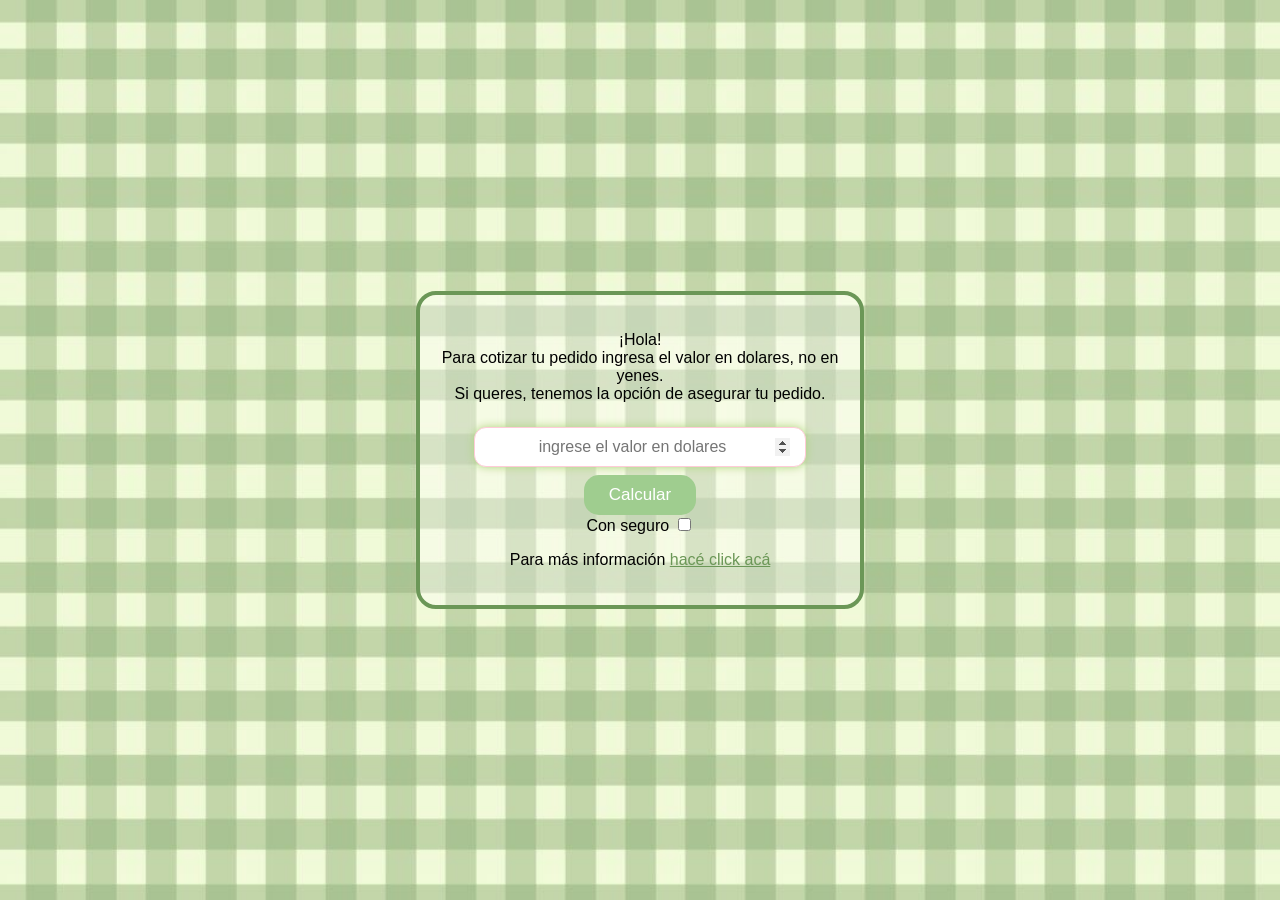
==== index.html @ 22d78f36 "Update index.html" ====
<!DOCTYPE html>
<html lang="es">
<head>
  <meta charset="UTF-8">
  <meta name="viewport" content="width=device-width, initial-scale=1.0">
  <link rel="stylesheet" type="text/css" href="style.css">
  <link rel="stylesheet" href="https://www.w3schools.com/w3css/5/w3.css">
  <link rel="icon" href="img/color-pixels-clover-pack.png">
  <title>Hope pps Buyee</title>
</head>
<body>
    <!-- <h1 id="nombre-pagina"><span class="linea-arriba">Lucky S</span>tore Bunyee</h1> --> 
    <div class="container w3-large" id="calculadora">
        
        <div class="instucciones">
            <p>¡Hola!<br>Para cotizar tu pedido ingresa el valor en dolares, no en yenes.<br>Si queres, tenemos la opción de asegurar tu pedido.</p>
        </div>
        <input type="number" id="valor_usd" placeholder="ingrese el valor en dolares" step="0.01">
        <button class="boton-calcular" type="submit" onclick="calcular()">Calcular</button>
        <div class="selections">
            <label for="seguro">Con  seguro</label>
            <input type="checkbox" name="seguro" id="seguro">
            <input type="checkbox" name="checkOculto" id="checkOculto">
        </div>
        
        <div class="mensajes">
            <p class="resultado" id="resultado"></p>
            <p id="aclaracion"></p>
            <p id="error-message"></p>
        </div>
        <p>Para más información <a href="https://docs.google.com/spreadsheets/d/1WShaPKVmJWxKyPCC_48UeqVaKQ2U6KZrVbUXx7RgIYA/edit?gid=1739353427#gid=1739353427" target="_blank" id="link-carrd">hacé click acá</a></p>
    </div>
    <script src="script.js"></script>
</body>
</html>
---- style.css ----
html, body {
    height: 100%;
    margin: 0;
    overflow: hidden;
}
body, h1, h2, h3, h4, h5, h6  {
    font-family: Helvetica, Arial, sans-serif;
}
body {  
    background-image: url('img/fondo hope pps 2.jpg');
    background-size: cover;
    background-position: center;
    background-repeat: no-repeat;
    min-height: 100vh;
    display: flex;
    justify-content: center;
    align-items: center;
}

.mensajes{
    color: gray;
}
#valor_usd{
    width: 300px;
    text-align: center;
}
#calculadora{
    padding: 20px;
    border-style: solid;
    border-color: #6B9757;
    border-width: 4px; 
    border-radius: 20px;
    background-color: rgba(255, 252, 252, 0.336);
    max-width: 400px;
    width: 100%;
    text-align: center;
}
#link-carrd {
    color: #6B9757;
}
.selections{
    margin-bottom: 8px;
}
button {
    padding: 10px 25px;
    font-size: 17px;
    background: #9fcd8f;    
    color: #ffffff;
    border: none;
    border-radius: 15px;
    cursor: pointer;
    transition: all 0.3s;
    white-space: nowrap;
    font-family: Helvetica, Arial, sans-serif;

}
#checkOculto{
  display: none;
}
button:hover {
    background: #6b9757;    
    transform: scale(1.02);
}

input[type=number]{
    padding: 10px 15px;
    font-size: 16px;
    border: 1.5px solid #ffcbd8;
    border-radius: 12px;
    background: #fff;
    color: #fd94ae;
    width: calc(70% - 30px);
    margin: 8px 0;
    transition: all 0.2s;
}
input:focus {
    outline: none;
    box-shadow: 0 0 10px #AED581;
}
/* #nombre-pagina{
    display: inline-block;
    color: gray;

    
}
.linea-arriba{
    text-decoration: overline;
} */
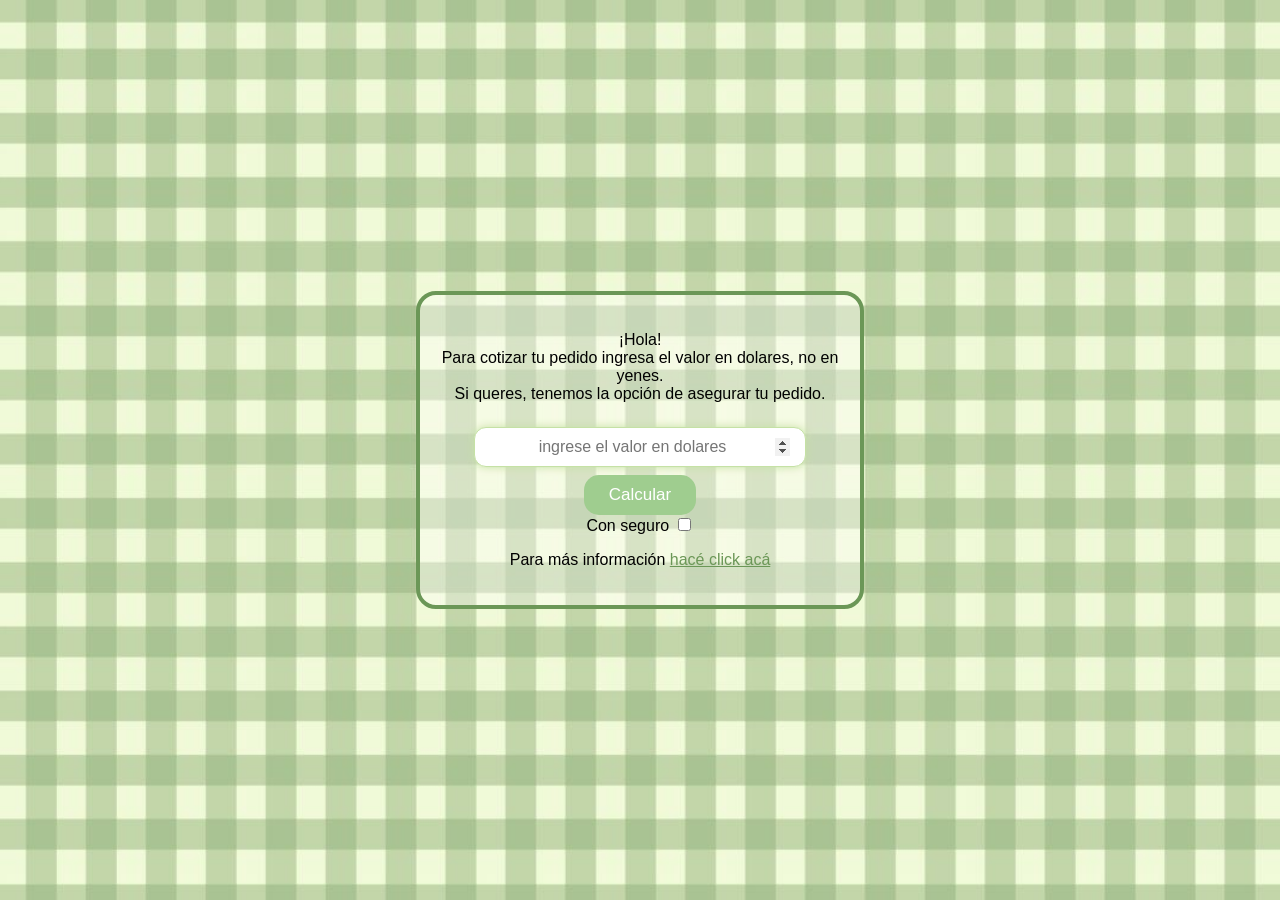
==== commit ade2d263: "Update index.html" ====
--- a/index.html
+++ b/index.html
@@ -5,7 +5,7 @@
   <meta name="viewport" content="width=device-width, initial-scale=1.0">
   <link rel="stylesheet" type="text/css" href="style.css">
   <link rel="stylesheet" href="https://www.w3schools.com/w3css/5/w3.css">
-  <link rel="icon" href="img/color-pixels-clover-pack.png">
+  <link rel="icon" href="img/1764729548881.png">
   <title>Hope pps Buyee</title>
 </head>
 <body>
--- a/style.css
+++ b/style.css
@@ -65,7 +65,7 @@
 input[type=number]{
     padding: 10px 15px;
     font-size: 16px;
-    border: 1.5px solid #ffcbd8;
+    border: 1.5px solid #c5e1a5;
     border-radius: 12px;
     background: #fff;
     color: #fd94ae;
@@ -75,7 +75,7 @@
 }
 input:focus {
     outline: none;
-    box-shadow: 0 0 10px #AED581;
+    box-shadow: 0 0 10px #c5e1a5;
 }
 /* #nombre-pagina{
     display: inline-block;
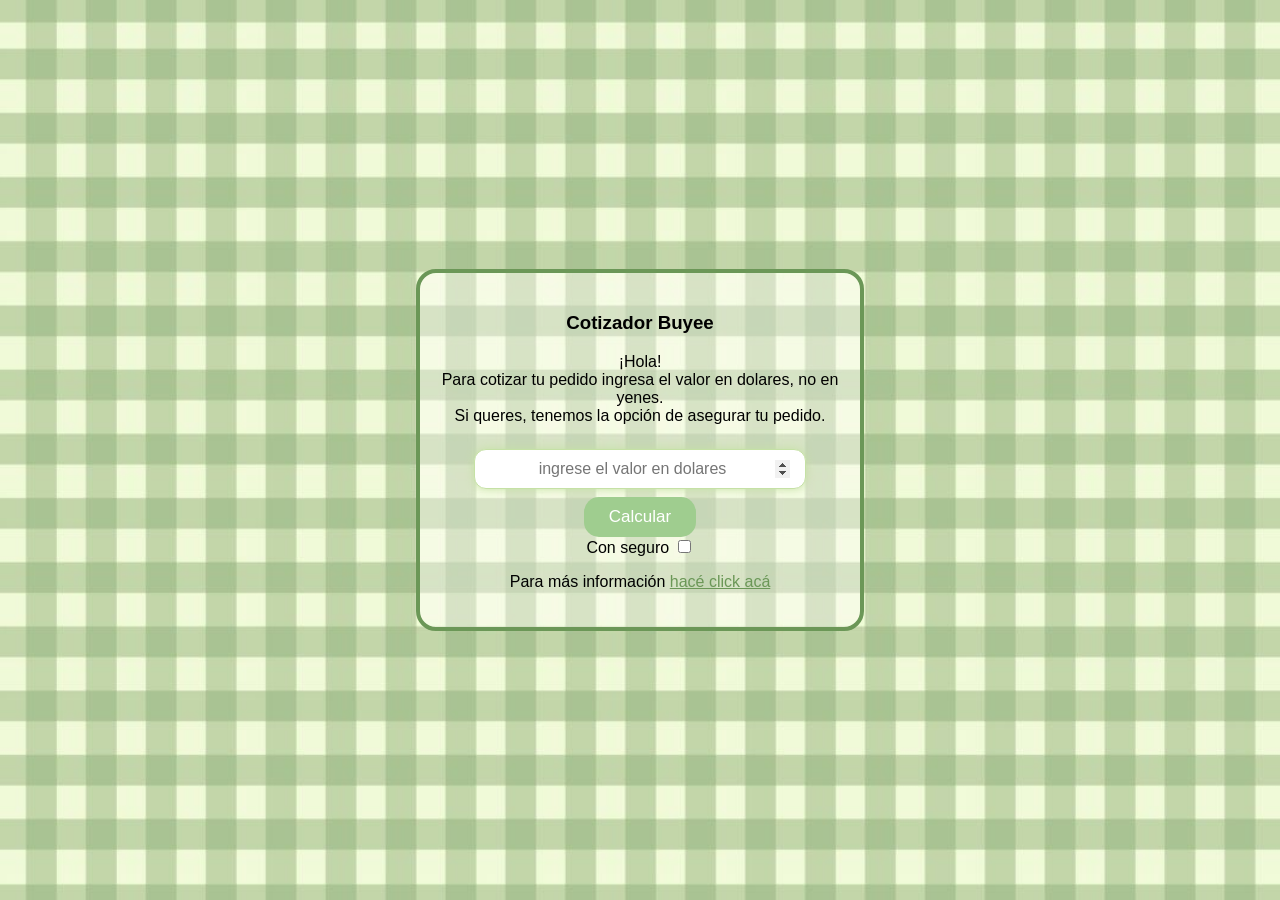
==== commit b637fbd5: "añadiendo título para diferenciar calculadoras" ====
--- a/index.html
+++ b/index.html
@@ -13,9 +13,11 @@
     <div class="container w3-large" id="calculadora">
         
         <div class="instucciones">
+            <h3>Cotizador Buyee<h3></h3>
             <p>¡Hola!<br>Para cotizar tu pedido ingresa el valor en dolares, no en yenes.<br>Si queres, tenemos la opción de asegurar tu pedido.</p>
         </div>
         <input type="number" id="valor_usd" placeholder="ingrese el valor en dolares" step="0.01">
+        <input type="number" id="valor_div" value="1" style="display:none" step="1">
         <button class="boton-calcular" type="submit" onclick="calcular()">Calcular</button>
         <div class="selections">
             <label for="seguro">Con  seguro</label>
@@ -28,7 +30,7 @@
             <p id="aclaracion"></p>
             <p id="error-message"></p>
         </div>
-        <p>Para más información <a href="https://docs.google.com/spreadsheets/d/1WShaPKVmJWxKyPCC_48UeqVaKQ2U6KZrVbUXx7RgIYA/edit?gid=1739353427#gid=1739353427" target="_blank" id="link-carrd">hacé click acá</a></p>
+        <p>Para más información <a href="https://docs.google.com/spreadsheets/d/11lpMFMu5IdnoCZal4owf_wIxrw3k8wjZQz38ubS0lDQ/edit?usp=sharing" target="_blank" id="link-carrd">hacé click acá</a></p>
     </div>
     <script src="script.js"></script>
 </body>
--- a/style.css
+++ b/style.css
@@ -21,6 +21,10 @@
     color: gray;
 }
 #valor_usd{
+    width: 300px;
+    text-align: center;
+}
+#valor_div{
     width: 300px;
     text-align: center;
 }
@@ -68,7 +72,7 @@
     border: 1.5px solid #c5e1a5;
     border-radius: 12px;
     background: #fff;
-    color: #fd94ae;
+    color: #2f6b1b;
     width: calc(70% - 30px);
     margin: 8px 0;
     transition: all 0.2s;
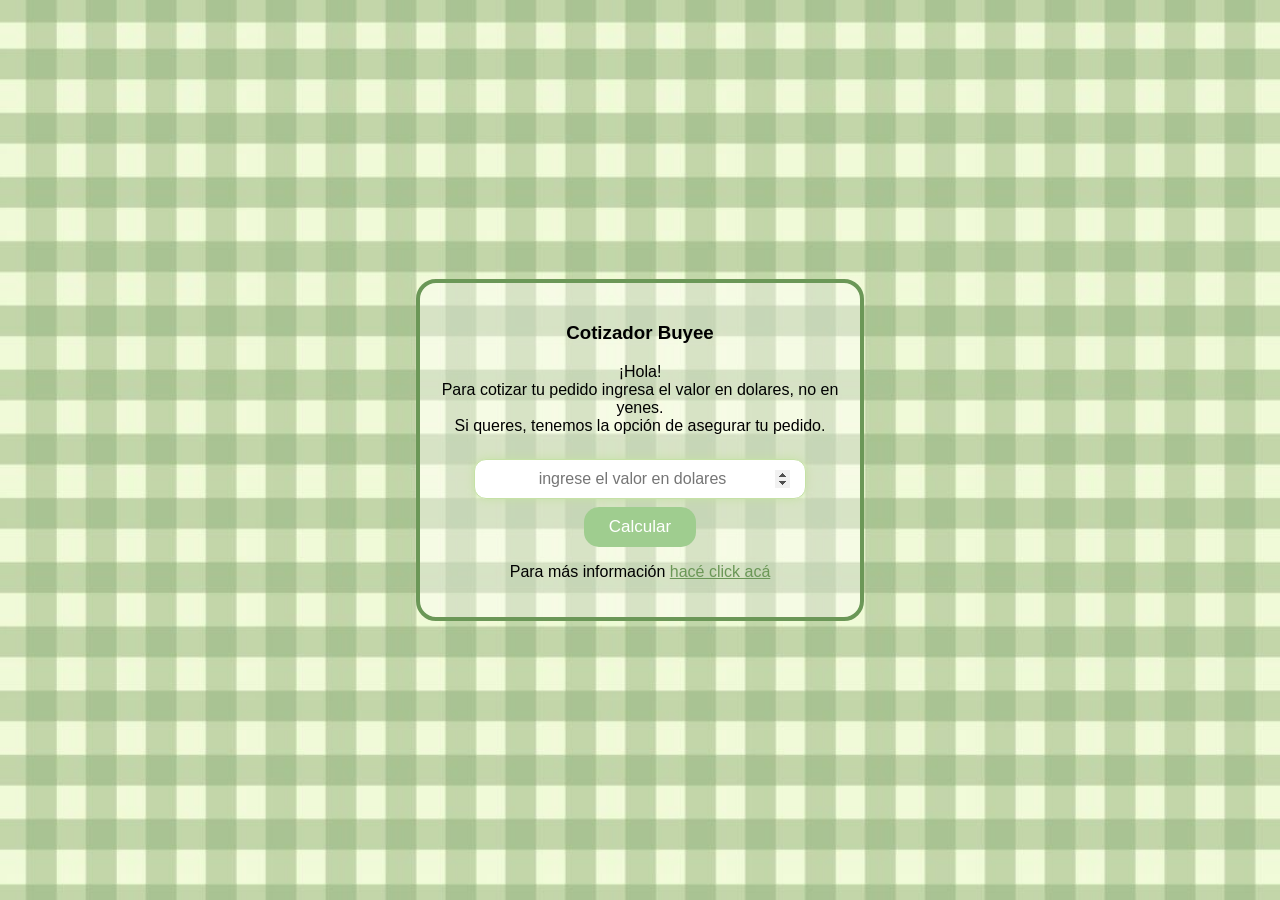
==== commit 1ed7942d: "Cambio logica calculadora" ====
--- a/index.html
+++ b/index.html
@@ -19,11 +19,11 @@
         <input type="number" id="valor_usd" placeholder="ingrese el valor en dolares" step="0.01">
         <input type="number" id="valor_div" value="1" style="display:none" step="1">
         <button class="boton-calcular" type="submit" onclick="calcular()">Calcular</button>
-        <div class="selections">
+        <!--<div class="selections">
             <label for="seguro">Con  seguro</label>
             <input type="checkbox" name="seguro" id="seguro">
             <input type="checkbox" name="checkOculto" id="checkOculto">
-        </div>
+        </div>-->
         
         <div class="mensajes">
             <p class="resultado" id="resultado"></p>
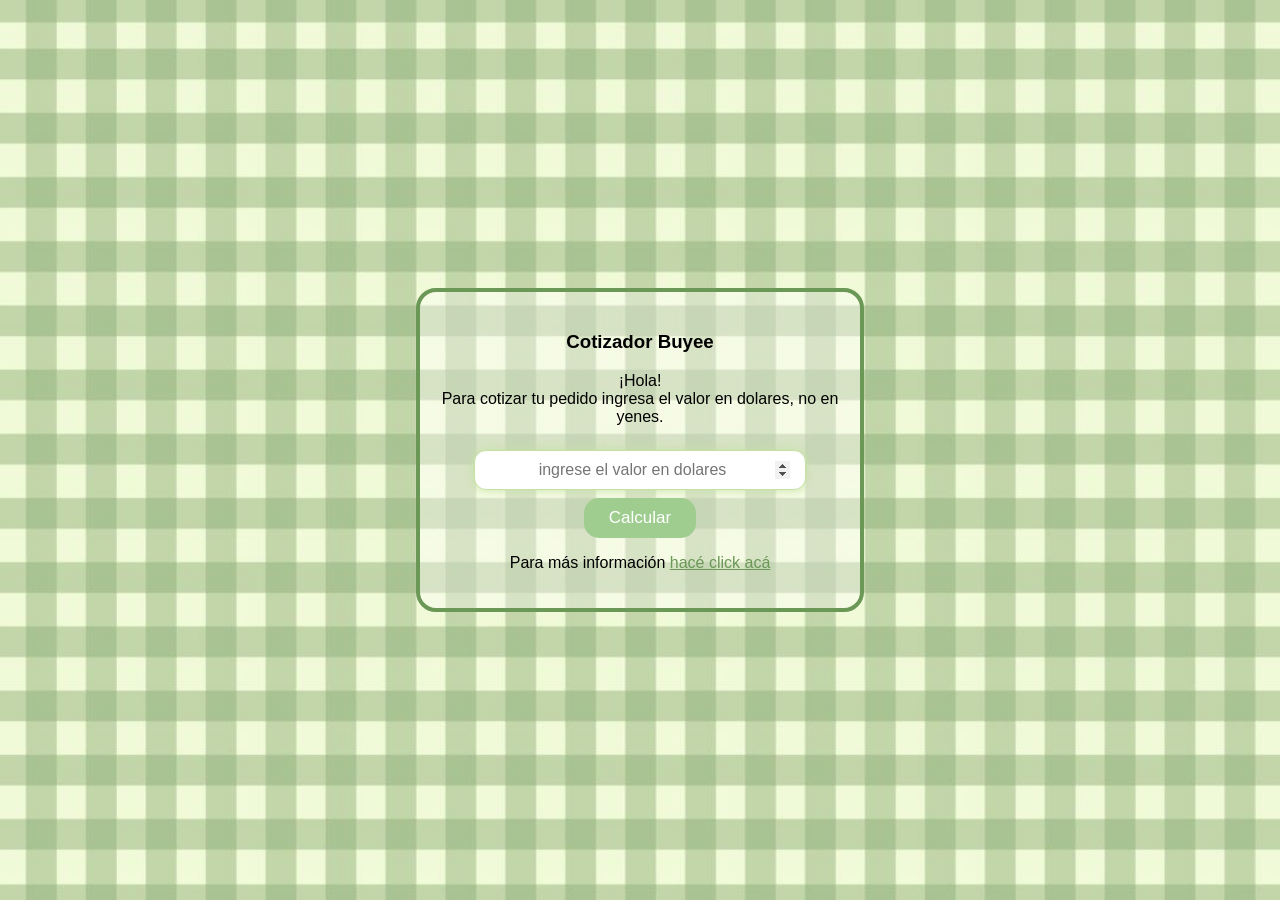
==== commit 24700dbf: "quitando el texto 'si querés podes asegurar tu pedido'" ====
--- a/index.html
+++ b/index.html
@@ -14,7 +14,7 @@
         
         <div class="instucciones">
             <h3>Cotizador Buyee<h3></h3>
-            <p>¡Hola!<br>Para cotizar tu pedido ingresa el valor en dolares, no en yenes.<br>Si queres, tenemos la opción de asegurar tu pedido.</p>
+            <p>¡Hola!<br>Para cotizar tu pedido ingresa el valor en dolares, no en yenes.</p>
         </div>
         <input type="number" id="valor_usd" placeholder="ingrese el valor en dolares" step="0.01">
         <input type="number" id="valor_div" value="1" style="display:none" step="1">
